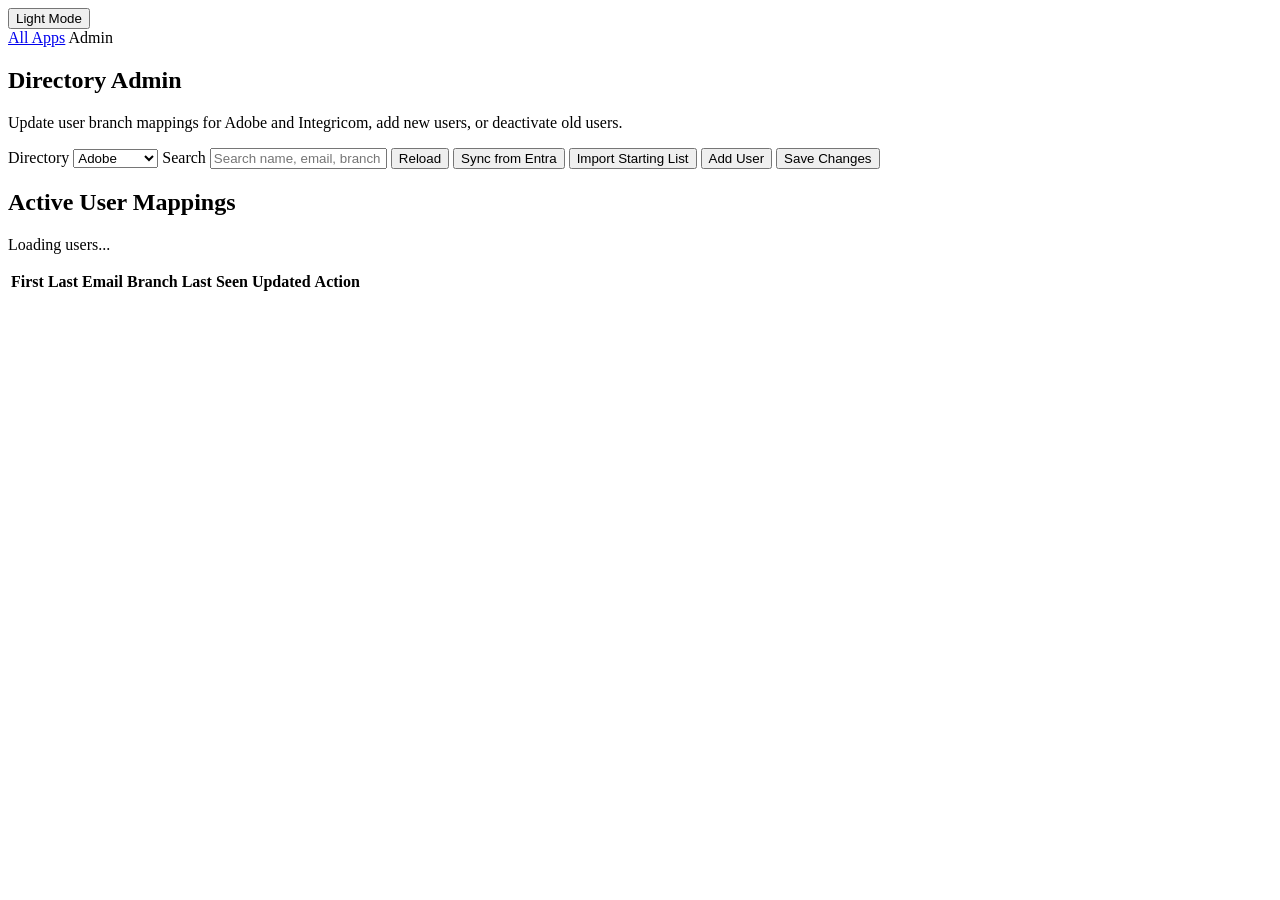
==== app/static/admin.html @ c28703c0 "Add Adobe starting-list import from spreadsheet in Admin" ====
<!doctype html>
<html lang="en">
  <head>
    <meta charset="UTF-8" />
    <meta name="viewport" content="width=device-width, initial-scale=1.0" />
    <title>Directory Admin</title>
    <link rel="icon" type="image/x-icon" href="/static/favicon.ico?v=2026-02-13-1" />
    <script>
      (() => {
        try {
          const stored = localStorage.getItem("codexplayground-theme");
          if (stored === "light" || stored === "dark") {
            document.documentElement.setAttribute("data-theme", stored);
            return;
          }
          if (window.matchMedia && window.matchMedia("(prefers-color-scheme: light)").matches) {
            document.documentElement.setAttribute("data-theme", "light");
          }
        } catch (_error) {}
      })();
    </script>
    <link rel="stylesheet" href="/static/styles.css?v=2026-02-13-6" />
  </head>
  <body>
    <main class="container">
      <div class="site-toolbar">
        <button id="theme-toggle" class="theme-toggle" type="button" aria-label="Toggle light and dark mode">
          Light Mode
        </button>
      </div>

      <section class="panel">
        <div class="panel-nav">
          <a class="home-link" href="/">All Apps</a>
          <span class="chip">Admin</span>
        </div>
        <h1>Directory Admin</h1>
        <p>Update user branch mappings for Adobe and Integricom, add new users, or deactivate old users.</p>

        <div class="admin-toolbar">
          <label>
            Directory
            <select id="admin-vendor">
              <option value="adobe">Adobe</option>
              <option value="integricom">Integricom</option>
            </select>
          </label>

          <label>
            Search
            <input id="admin-search" type="text" placeholder="Search name, email, branch" />
          </label>

          <button id="admin-reload-btn" type="button" class="btn-secondary">Reload</button>
          <button id="admin-sync-entra-btn" type="button" class="btn-secondary">Sync from Entra</button>
          <button id="admin-import-btn" type="button" class="btn-secondary">Import Starting List</button>
          <input id="admin-import-file" type="file" accept=".xlsx,.xlsm,.csv" hidden />
          <button id="admin-add-btn" type="button" class="btn-secondary">Add User</button>
          <button id="admin-save-btn" type="button">Save Changes</button>
        </div>
      </section>

      <section class="panel">
        <h2>Active User Mappings</h2>
        <p id="admin-status" class="admin-status">Loading users...</p>
        <div class="table-wrap">
          <table class="resizable-table">
            <thead>
              <tr>
                <th>First</th>
                <th>Last</th>
                <th>Email</th>
                <th>Branch</th>
                <th>Last Seen</th>
                <th>Updated</th>
                <th>Action</th>
              </tr>
            </thead>
            <tbody id="admin-users-body"></tbody>
          </table>
        </div>
      </section>
    </main>

    <script src="/static/theme.js?v=2026-02-13-1" defer></script>
    <script src="/static/admin.js?v=2026-03-02-1" defer></script>
  </body>
</html>
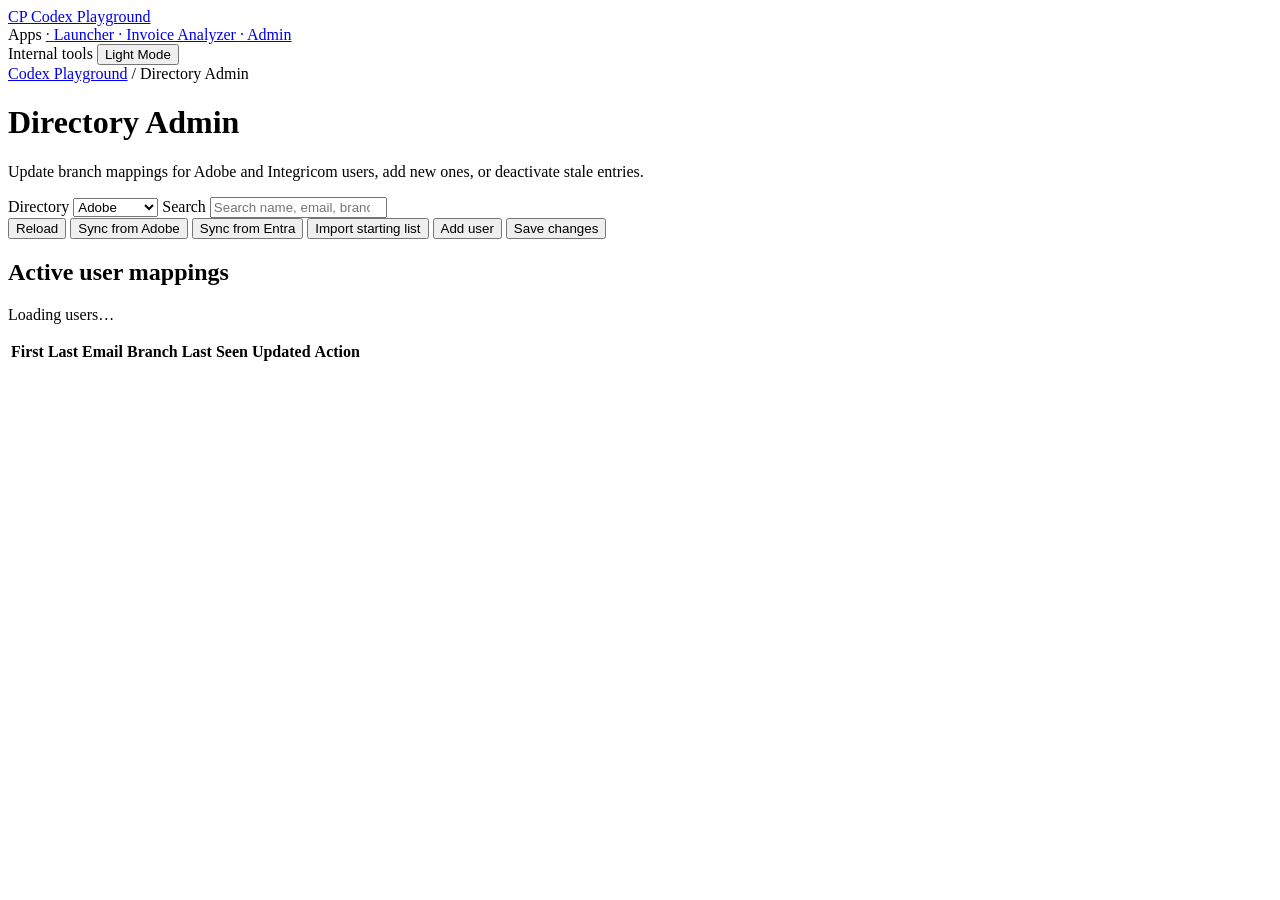
==== commit 3817df53: "Redesign Codex Playground UI: minimal-but-warm theme Move from a flat utilitarian dark dashboard to " ====
--- a/app/static/admin.html
+++ b/app/static/admin.html
@@ -3,8 +3,14 @@
   <head>
     <meta charset="UTF-8" />
     <meta name="viewport" content="width=device-width, initial-scale=1.0" />
-    <title>Directory Admin</title>
+    <title>Directory Admin · Codex Playground</title>
     <link rel="icon" type="image/x-icon" href="/static/favicon.ico?v=2026-02-13-1" />
+    <link rel="preconnect" href="https://fonts.googleapis.com" />
+    <link rel="preconnect" href="https://fonts.gstatic.com" crossorigin />
+    <link
+      rel="stylesheet"
+      href="https://fonts.googleapis.com/css2?family=Inter:wght@400;500;600;700&family=JetBrains+Mono:wght@400;500&display=swap"
+    />
     <script>
       (() => {
         try {
@@ -19,70 +25,105 @@
         } catch (_error) {}
       })();
     </script>
-    <link rel="stylesheet" href="/static/styles.css?v=2026-02-13-6" />
+    <link rel="stylesheet" href="/static/styles.css?v=2026-04-28-2" />
   </head>
   <body>
-    <main class="container">
-      <div class="site-toolbar">
-        <button id="theme-toggle" class="theme-toggle" type="button" aria-label="Toggle light and dark mode">
-          Light Mode
-        </button>
-      </div>
+    <div class="app-shell">
+      <aside class="sidebar">
+        <a class="sidebar-brand" href="/">
+          <span class="sidebar-mark">CP</span>
+          <span>Codex Playground</span>
+        </a>
 
-      <section class="panel">
-        <div class="panel-nav">
-          <a class="home-link" href="/">All Apps</a>
-          <span class="chip">Admin</span>
+        <nav class="sidebar-nav" aria-label="Primary">
+          <span class="sidebar-section">Apps</span>
+          <a class="nav-link" href="/">
+            <span class="nav-icon">·</span>
+            <span>Launcher</span>
+          </a>
+          <a class="nav-link" href="/apps/invoice-analyzer">
+            <span class="nav-icon">·</span>
+            <span>Invoice Analyzer</span>
+          </a>
+          <a class="nav-link" href="/apps/admin" aria-current="page">
+            <span class="nav-icon">·</span>
+            <span>Admin</span>
+          </a>
+        </nav>
+
+        <div class="sidebar-footer">
+          <span class="muted-line">Internal tools</span>
+          <button id="theme-toggle" class="theme-toggle" type="button" aria-label="Toggle light and dark mode">
+            Light Mode
+          </button>
         </div>
-        <h1>Directory Admin</h1>
-        <p>Update user branch mappings for Adobe and Integricom, add new users, or deactivate old users.</p>
+      </aside>
 
-        <div class="admin-toolbar">
-          <label>
-            Directory
-            <select id="admin-vendor">
-              <option value="adobe">Adobe</option>
-              <option value="integricom">Integricom</option>
-            </select>
-          </label>
+      <main class="page">
+        <div class="page-eyebrow">
+          <a href="/">Codex Playground</a>
+          <span class="sep">/</span>
+          <span>Directory Admin</span>
+        </div>
 
-          <label>
-            Search
-            <input id="admin-search" type="text" placeholder="Search name, email, branch" />
-          </label>
+        <header class="page-title" style="margin-bottom: var(--space-7)">
+          <h1>Directory Admin</h1>
+          <p>Update branch mappings for Adobe and Integricom users, add new ones, or deactivate stale entries.</p>
+        </header>
 
-          <button id="admin-reload-btn" type="button" class="btn-secondary">Reload</button>
-          <button id="admin-sync-entra-btn" type="button" class="btn-secondary">Sync from Entra</button>
-          <button id="admin-import-btn" type="button" class="btn-secondary">Import Starting List</button>
-          <input id="admin-import-file" type="file" accept=".xlsx,.xlsm,.csv" hidden />
-          <button id="admin-add-btn" type="button" class="btn-secondary">Add User</button>
-          <button id="admin-save-btn" type="button">Save Changes</button>
-        </div>
-      </section>
+        <section class="surface">
+          <div class="admin-toolbar">
+            <label>
+              Directory
+              <select id="admin-vendor">
+                <option value="adobe">Adobe</option>
+                <option value="integricom">Integricom</option>
+              </select>
+            </label>
 
-      <section class="panel">
-        <h2>Active User Mappings</h2>
-        <p id="admin-status" class="admin-status">Loading users...</p>
-        <div class="table-wrap">
-          <table class="resizable-table">
-            <thead>
-              <tr>
-                <th>First</th>
-                <th>Last</th>
-                <th>Email</th>
-                <th>Branch</th>
-                <th>Last Seen</th>
-                <th>Updated</th>
-                <th>Action</th>
-              </tr>
-            </thead>
-            <tbody id="admin-users-body"></tbody>
-          </table>
-        </div>
-      </section>
-    </main>
+            <label>
+              Search
+              <input id="admin-search" type="search" placeholder="Search name, email, branch" />
+            </label>
 
-    <script src="/static/theme.js?v=2026-02-13-1" defer></script>
-    <script src="/static/admin.js?v=2026-03-02-1" defer></script>
+            <div class="admin-toolbar-actions">
+              <button id="admin-reload-btn" type="button" class="btn-secondary">Reload</button>
+              <button id="admin-sync-adobe-btn" type="button" class="btn-secondary">Sync from Adobe</button>
+              <button id="admin-sync-entra-btn" type="button" class="btn-secondary">Sync from Entra</button>
+              <button id="admin-import-btn" type="button" class="btn-secondary">Import starting list</button>
+              <input id="admin-import-file" type="file" accept=".xlsx,.xlsm,.csv" hidden />
+              <button id="admin-add-btn" type="button" class="btn-secondary">Add user</button>
+              <button id="admin-save-btn" type="button">Save changes</button>
+            </div>
+          </div>
+        </section>
+
+        <section class="section">
+          <div class="section-head">
+            <h2>Active user mappings</h2>
+            <p id="admin-status" class="admin-status">Loading users…</p>
+          </div>
+          <div class="table-wrap">
+            <table class="resizable-table">
+              <thead>
+                <tr>
+                  <th>First</th>
+                  <th>Last</th>
+                  <th>Email</th>
+                  <th>Branch</th>
+                  <th>Last Seen</th>
+                  <th>Updated</th>
+                  <th>Action</th>
+                </tr>
+              </thead>
+              <tbody id="admin-users-body"></tbody>
+            </table>
+          </div>
+        </section>
+      </main>
+    </div>
+
+    <script src="/static/theme.js?v=2026-04-28-1" defer></script>
+    <script src="/static/admin.js?v=2026-04-02-1" defer></script>
   </body>
 </html>
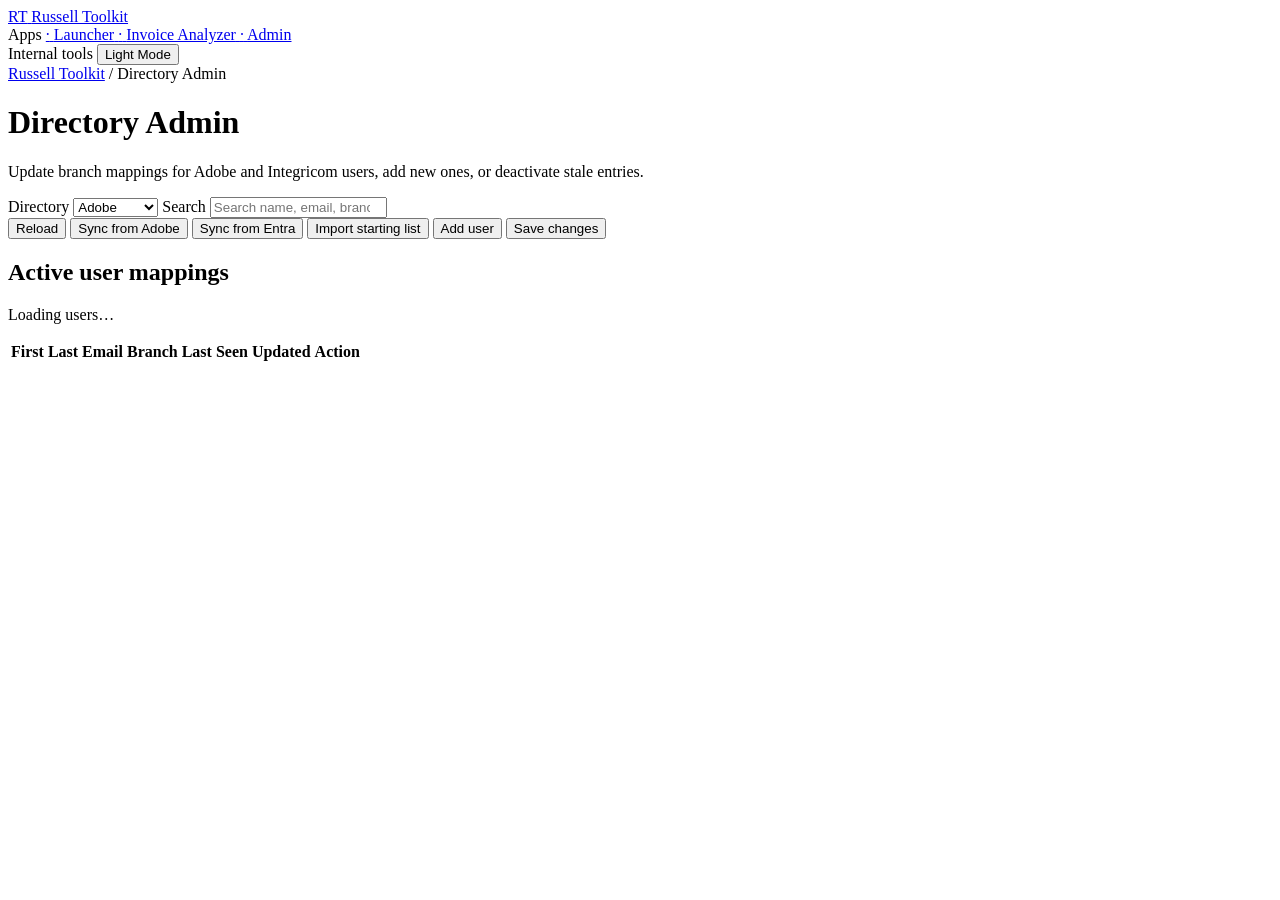
==== commit 6285c593: "Rebrand Codex Playground to Russell Toolkit Rename the platform from "Codex Playground" to "Russell " ====
--- a/app/static/admin.html
+++ b/app/static/admin.html
@@ -3,7 +3,7 @@
   <head>
     <meta charset="UTF-8" />
     <meta name="viewport" content="width=device-width, initial-scale=1.0" />
-    <title>Directory Admin · Codex Playground</title>
+    <title>Directory Admin · Russell Toolkit</title>
     <link rel="icon" type="image/x-icon" href="/static/favicon.ico?v=2026-02-13-1" />
     <link rel="preconnect" href="https://fonts.googleapis.com" />
     <link rel="preconnect" href="https://fonts.gstatic.com" crossorigin />
@@ -14,7 +14,7 @@
     <script>
       (() => {
         try {
-          const stored = localStorage.getItem("codexplayground-theme");
+          const stored = localStorage.getItem("russell-toolkit-theme");
           if (stored === "light" || stored === "dark") {
             document.documentElement.setAttribute("data-theme", stored);
             return;
@@ -31,8 +31,8 @@
     <div class="app-shell">
       <aside class="sidebar">
         <a class="sidebar-brand" href="/">
-          <span class="sidebar-mark">CP</span>
-          <span>Codex Playground</span>
+          <span class="sidebar-mark">RT</span>
+          <span>Russell Toolkit</span>
         </a>
 
         <nav class="sidebar-nav" aria-label="Primary">
@@ -61,7 +61,7 @@
 
       <main class="page">
         <div class="page-eyebrow">
-          <a href="/">Codex Playground</a>
+          <a href="/">Russell Toolkit</a>
           <span class="sep">/</span>
           <span>Directory Admin</span>
         </div>
